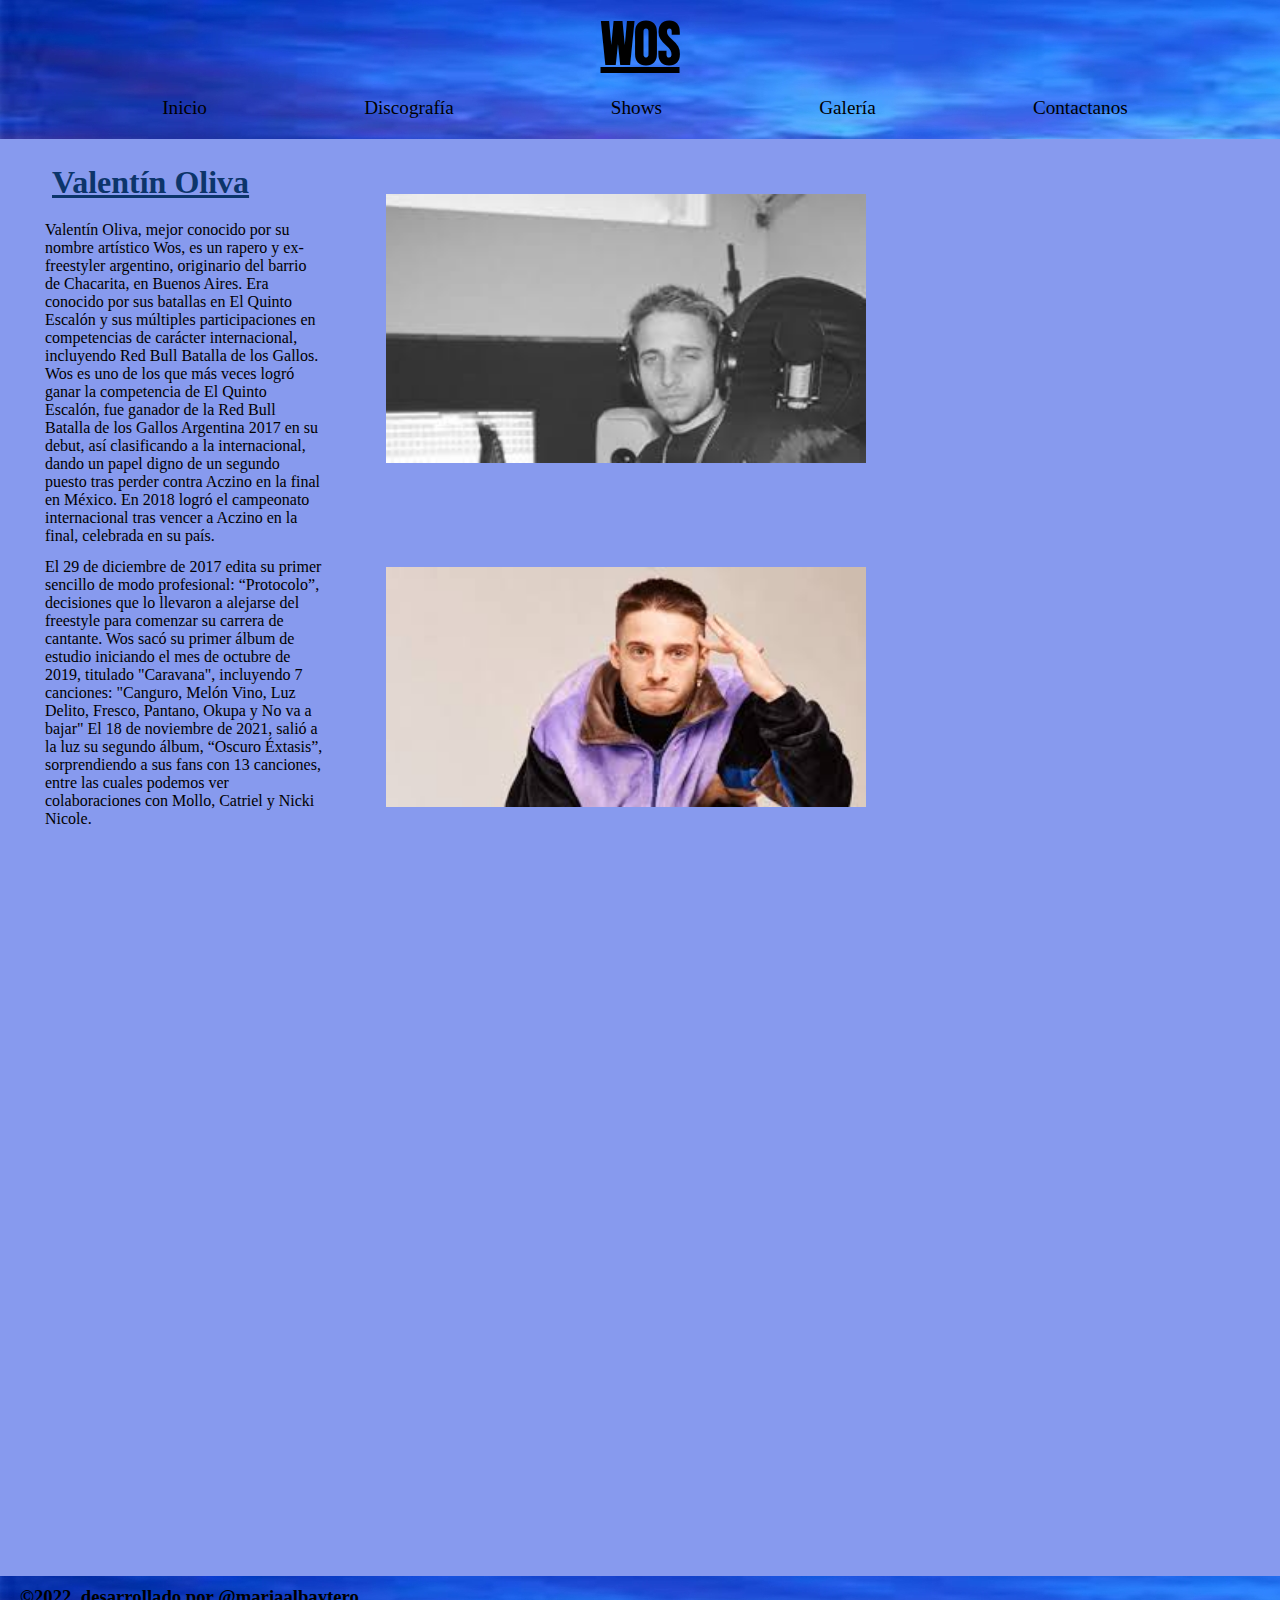
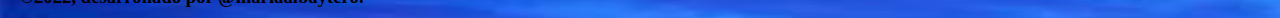
==== index.html @ 1cad40e0 "subiendo archivos" ====
<!DOCTYPE html>
<html lang="en">

<head>
    <meta charset="UTF-8">
    <meta http-equiv="X-UA-Compatible" content="IE=edge">
    <meta name="viewport" content="width=device-width, initial-scale=1.0">
    <!--link de css-->
    <link rel="stylesheet" href="css/style.css">
    <!--font-->
    <style>
        @import url('https://fonts.googleapis.com/css2?family=Bebas+Neue&display=swap');
    </style>
    <title>Inicio</title>
</head>

<body>
    <header>
        <h1>Wos</h1>
        <nav>
            <ul>
                <li>Inicio</li>
                <li><a href="pages/discografia.html">Discografía</a></li>
                <li><a href="pages/shows.html">Shows</a></li>
                <li><a href="pages/galeria.html">Galería</a></li>
                <li><a href="pages/contactanos.html">Contactanos</a></li>
            </ul>
        </nav>
    </header>
    <main class="mainIndex">
        <div class="contenedorUnoIndex">
            <h2 class="tituloIndex">Valentín Oliva</h2>
            <p class="pUno">
                Valentín Oliva, mejor conocido por su nombre artístico Wos, es un rapero y ex-freestyler argentino,
                originario del barrio de Chacarita, en Buenos Aires. Era conocido por sus batallas en El Quinto Escalón
                y sus múltiples participaciones en competencias de carácter internacional, incluyendo Red Bull Batalla
                de los Gallos.
                Wos es uno de los que más veces logró ganar la competencia de El Quinto Escalón, fue ganador de la Red
                Bull Batalla de los Gallos Argentina 2017 en su debut, así clasificando a la internacional, dando un
                papel digno de un segundo puesto tras perder contra Aczino en la final en México. En 2018 logró el
                campeonato internacional tras vencer a Aczino en la final, celebrada en su país.
            </p>
            <p class="pDos">
                El 29 de diciembre de 2017 edita su primer sencillo de modo profesional: “Protocolo”, decisiones que lo
                llevaron a alejarse del freestyle para comenzar su carrera de cantante.
                Wos sacó su primer álbum de estudio iniciando el mes de octubre de 2019, titulado "Caravana", incluyendo
                7 canciones: "Canguro, Melón Vino, Luz Delito, Fresco, Pantano, Okupa y No va a bajar"
                El 18 de noviembre de 2021, salió a la luz su segundo álbum, “Oscuro Éxtasis”, sorprendiendo a sus fans
                con 13 canciones, entre las cuales podemos ver colaboraciones con Mollo, Catriel y Nicki Nicole.
            </p>
        </div>
        <div class="contenedorDosIndex">
            <img class="fotoUnoIndex" src="img/wos index.jpg" alt="imagen de wos en el estudio">
            <img class="fotoDosIndex" src="img/images (1).jpg" alt="imgWos">
        </div>
    </main>

    <footer>
        <h3> ©2022, desarrollado por @mariaalbaytero. </h3>
    </footer>

</body>

</html>
---- css/style.css ----
* {
    margin: 0;
    padding: 0;
    box-sizing: border-box;
}

/*estilos para todos los html*/
body {
    background-color: rgb(135, 154, 238);
    position: relative;
    padding-bottom: 3rem;
    min-height: 100vh;
}

header {
    background-image: url(../img/header.jpg);
}

h1 {
    text-align: center;
    text-decoration: underline;
    padding-top: 10px;
    font-size: 60px;
    font-family: 'Bebas Neue', cursive;
}

nav {
    margin: 5px;
    padding: 0px 10px;
    width: 100%;
}

nav ul {
    display: flex;
    justify-content: space-evenly;
}

nav ul li {
    background-repeat: no-repeat;
    margin: 10px;
    padding-bottom: 10px;
    font-family: Georgia, 'Times New Roman', Times, serif;
    list-style-type: none;
    font-size: 1.2rem;
}

nav ul li:hover {
    color: grey;
}

nav ul li a {
    text-decoration: none;
    color: black;
}

nav ul li a:hover {
    color: grey;
}

main h2 {
    color: rgb(12, 53, 107);
    font-family: Georgia, 'Times New Roman', Times, serif;
    margin: 20px;
    text-decoration: underline;
}

main p {
    margin: 13px;
    font-size: 1rem;
    font-family: Georgia, 'Times New Roman', Times, serif;
}

main img {
    margin: 50px;
}

footer {
    background-image: url(../img/header.jpg);
    position: absolute;
    bottom: 0;
    width: 100%;
}

footer h3 {
    margin: 0px 10px;
    padding: 10px;
}

/*estilos del index*/
.mainIndex {
    display: grid;
}

.contenedorUnoIndex {
    align-items: start;
}

.contenedorDosIndex {
    align-items: end;
    justify-content: center;
}

.fotoUnoIndex {
    width: 30rem;
    grid-area: imgUno;
}

.fotoDosIndex {
    display: none;
    grid-area: imgDos;
}

.pUno {
    grid-area: pUno;
}

.pDos {
    grid-area: pDos;
}

/* estilos de discografia*/
.mainDiscografia {
    margin: 10px;
}

.tituloDiscografia {
    text-align: end;
}

.sectionDiscografia {
    display: grid
}

.divCaravana {
    justify-self: center;
    margin: 0.2rem
}

.divOscuroExtasis {
    justify-self: center;
    margin: 0.2rem
}

.divArrancarmelo {
    justify-self: center;
    margin: 0.2rem
}

/*shows*/
.tituloShows {
    text-align: end;
}

.h2Tour {
    text-align: center;
    margin-bottom: -20px;
    color: rgb(47, 55, 65);
}

.padreImgShows {
    display: grid;
}

.imgShows {
    justify-self: center;
}

.padreShowsLista {
    display: grid;
    margin: 2.5rem;
}

.showsLista {
    font-family: Georgia, 'Times New Roman', Times, serif;
    justify-self: center;
    font-size: 1.2rem;
    margin-bottom: 1rem;
}


/*estilos de galeria*/
.tituloGaleria {
    text-align: end;
}

.contenedorimagenes {
    display: grid;
}

.imgBailando {
    grid-area: bailando;
}

.imgMdp {
    grid-area: mdp;
}

.imgQuintoEscalon {
    grid-area: Quinto
}

.imgLollaVeintidos {
    grid-area: lollaVeintidos;
}

.imgRedBull {
    grid-area: redBull;
}

.imgLollaDiecinueve {
    grid-area: lollaDiecinueve;
}

/*contactanos*/
.h2Contactanos {
    text-align: center;
}

.formulario {
    text-align: center;
    margin: 0px 150px;
}

/*media queries*/
@media screen and (max-width:480px) {
    header{
        width: 100vh;
    }
}
@media screen and (min-width:600px) {
    /*index*/
    .mainIndex {
        grid-template-rows: 1fr 1fr 1fr;
        grid-template-areas: "pUno"
            "img"
            "pDos";
    }

    .tituloIndex {
        font-size: 2rem;
    }

    /*shows*/
    .tituloShows {
        text-align: center;
        font-size: 2rem;
    }

    .showsLista {
        font-size: 1.5rem;
    }

    /*discografía*/
    .tituloDiscografia {
        font-size: 2rem;
    }

    .pDiscografia {
        font-size: 1.2rem;
    }

    /*galeria*/
    .tituloGaleria {
        font-size: 2rem;
    }

}

@media screen and (min-width: 1020px) {

    /*index*/
    .mainIndex {
        display: grid;
        grid-template-columns: 1fr 2fr 1fr;
        grid-template-rows: 1fr 1fr;
        gap: 0px 0px;
        grid-template-areas:
            "pUno pUno imgUno"
            "pDos pDos imgDos";
        margin: 0rem 2rem;
    }

    .fotoDosIndex {
        display: block;
        height: 15rem;
        width: 30rem;
    }

    /*shows*/
    .tituloShows {
        text-align: start;
        margin-left: 2rem;
    }

    .imgShows {
        width: 25rem;
        margin-bottom: 0.5rem;
    }

    /*discografía*/
    .pDiscografia {
        font-size: 1.5rem;
    }

    .sectionDiscografia {
        grid-template-columns: 1fr 1fr 1fr;
    }

    /*galeria*/
    .contenedorimagenes {
        grid-template-areas: "bailando mdp quinto"
            "lollaVeintidos redBull lollaDiecinueve";
        justify-content: center;
    }
}
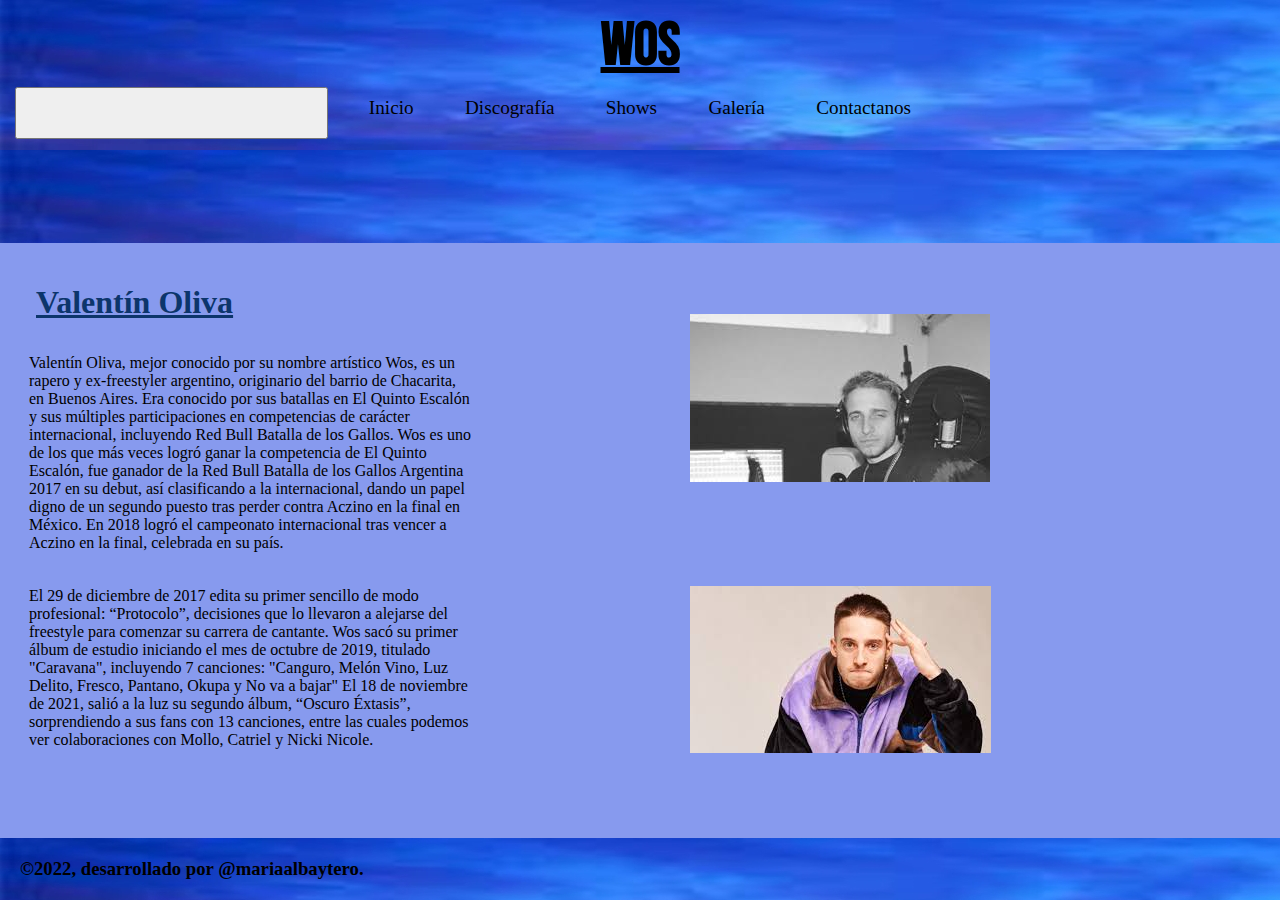
==== commit 7e4757a7: "agregando bootstrap" ====
--- a/index.html
+++ b/index.html
@@ -5,6 +5,12 @@
     <meta charset="UTF-8">
     <meta http-equiv="X-UA-Compatible" content="IE=edge">
     <meta name="viewport" content="width=device-width, initial-scale=1.0">
+    <!--link de animate-->
+    <link rel="stylesheet" href="https://cdnjs.cloudflare.com/ajax/libs/animate.css/4.1.1/animate.min.css" />
+    <!-- link de bootstrap -->
+    <!-- CSS only -->
+    <link href="https://cdn.jsdelivr.net/npm/bootstrap@5.2.0-beta1/dist/css/bootstrap.min.css" rel="stylesheet"
+        integrity="sha384-0evHe/X+R7YkIZDRvuzKMRqM+OrBnVFBL6DOitfPri4tjfHxaWutUpFmBp4vmVor" crossorigin="anonymous">
     <!--link de css-->
     <link rel="stylesheet" href="css/style.css">
     <!--font-->
@@ -15,50 +21,82 @@
 </head>
 
 <body>
-    <header>
-        <h1>Wos</h1>
-        <nav>
-            <ul>
-                <li>Inicio</li>
-                <li><a href="pages/discografia.html">Discografía</a></li>
-                <li><a href="pages/shows.html">Shows</a></li>
-                <li><a href="pages/galeria.html">Galería</a></li>
-                <li><a href="pages/contactanos.html">Contactanos</a></li>
-            </ul>
-        </nav>
-    </header>
-    <main class="mainIndex">
-        <div class="contenedorUnoIndex">
-            <h2 class="tituloIndex">Valentín Oliva</h2>
-            <p class="pUno">
-                Valentín Oliva, mejor conocido por su nombre artístico Wos, es un rapero y ex-freestyler argentino,
-                originario del barrio de Chacarita, en Buenos Aires. Era conocido por sus batallas en El Quinto Escalón
-                y sus múltiples participaciones en competencias de carácter internacional, incluyendo Red Bull Batalla
-                de los Gallos.
-                Wos es uno de los que más veces logró ganar la competencia de El Quinto Escalón, fue ganador de la Red
-                Bull Batalla de los Gallos Argentina 2017 en su debut, así clasificando a la internacional, dando un
-                papel digno de un segundo puesto tras perder contra Aczino en la final en México. En 2018 logró el
-                campeonato internacional tras vencer a Aczino en la final, celebrada en su país.
-            </p>
-            <p class="pDos">
-                El 29 de diciembre de 2017 edita su primer sencillo de modo profesional: “Protocolo”, decisiones que lo
-                llevaron a alejarse del freestyle para comenzar su carrera de cantante.
-                Wos sacó su primer álbum de estudio iniciando el mes de octubre de 2019, titulado "Caravana", incluyendo
-                7 canciones: "Canguro, Melón Vino, Luz Delito, Fresco, Pantano, Okupa y No va a bajar"
-                El 18 de noviembre de 2021, salió a la luz su segundo álbum, “Oscuro Éxtasis”, sorprendiendo a sus fans
-                con 13 canciones, entre las cuales podemos ver colaboraciones con Mollo, Catriel y Nicki Nicole.
-            </p>
-        </div>
-        <div class="contenedorDosIndex">
-            <img class="fotoUnoIndex" src="img/wos index.jpg" alt="imagen de wos en el estudio">
-            <img class="fotoDosIndex" src="img/images (1).jpg" alt="imgWos">
-        </div>
-    </main>
+    <div class="container-fluid">
+        <header class="row">
+            <h1 class="animate__animated animate__zoomIn col-12">Wos</h1>
+            <!-- menu boot -->
+            <nav class="navbar navbar-expand-lg nav-background col-12 m-0">
+                <div class="container">
+                    <button class="navbar-toggler" type="button" data-bs-toggle="collapse"
+                        data-bs-target="#navbarSupportedContent" aria-controls="navbarSupportedContent"
+                        aria-expanded="false" aria-label="Toggle navigation">
+                        <span class="navbar-toggler-icon"></span>
+                    </button>
+                    <div class="collapse navbar-collapse" id="navbarSupportedContent">
+                        <ul class="navbar-nav me-auto mb-2 mb-lg-0">
+                            <li class="nav-item">
+                                <a class="nav-link active" aria-current="page" href="#">Inicio</a>
+                            </li>
+                            <li class="nav-item">
+                                <a class="nav-link" href="pages/discografia.html">Discografía</a>
+                            </li>
+                            <li class="nav-item">
+                                <a class="nav-link" href="pages/shows.html">Shows</a>
+                            </li>
+                            <li class="nav-item">
+                                <a class="nav-link" href="pages/galeria.html">Galería</a>
+                            </li>
+                            <li class="nav-item">
+                                <a class="nav-link" href="pages/contactanos.html">Contactanos</a>
+                            </li>
+                        </ul>
+                    </div>
+                </div>
+            </nav>
+        </header>
+        <main class="mainIndex">
+            <div class="container">
+                <h2 class="tituloIndex">Valentín Oliva</h2>
+                <p class="pUno">
+                    Valentín Oliva, mejor conocido por su nombre artístico Wos, es un rapero y ex-freestyler argentino,
+                    originario del barrio de Chacarita, en Buenos Aires. Era conocido por sus batallas en El Quinto
+                    Escalón
+                    y sus múltiples participaciones en competencias de carácter internacional, incluyendo Red Bull
+                    Batalla
+                    de los Gallos.
+                    Wos es uno de los que más veces logró ganar la competencia de El Quinto Escalón, fue ganador de la
+                    Red
+                    Bull Batalla de los Gallos Argentina 2017 en su debut, así clasificando a la internacional, dando un
+                    papel digno de un segundo puesto tras perder contra Aczino en la final en México. En 2018 logró el
+                    campeonato internacional tras vencer a Aczino en la final, celebrada en su país.
+                </p>
+                <p class="pDos">
+                    El 29 de diciembre de 2017 edita su primer sencillo de modo profesional: “Protocolo”, decisiones que
+                    lo
+                    llevaron a alejarse del freestyle para comenzar su carrera de cantante.
+                    Wos sacó su primer álbum de estudio iniciando el mes de octubre de 2019, titulado "Caravana",
+                    incluyendo
+                    7 canciones: "Canguro, Melón Vino, Luz Delito, Fresco, Pantano, Okupa y No va a bajar"
+                    El 18 de noviembre de 2021, salió a la luz su segundo álbum, “Oscuro Éxtasis”, sorprendiendo a sus
+                    fans
+                    con 13 canciones, entre las cuales podemos ver colaboraciones con Mollo, Catriel y Nicki Nicole.
+                </p>
+            </div>
+            <div class="contenedorDosIndex">
+                <img class="fotoUnoIndex" src="img/wos index.jpg" alt="imagen de wos en el estudio">
+                <img class="fotoDosIndex" src="img/images (1).jpg" alt="imgWos">
+            </div>
+        </main>
 
-    <footer>
-        <h3> ©2022, desarrollado por @mariaalbaytero. </h3>
-    </footer>
+        <footer class="row">
+            <h3 class="col-12 m-0">©2022, desarrollado por @mariaalbaytero. </h3>
+        </footer>
 
+    </div>
+    <!-- JavaScript Bundle with Popper -->
+    <script src="https://cdn.jsdelivr.net/npm/bootstrap@5.2.0-beta1/dist/js/bootstrap.bundle.min.js"
+        integrity="sha384-pprn3073KE6tl6bjs2QrFaJGz5/SUsLqktiwsUTF55Jfv3qYSDhgCecCxMW52nD2" crossorigin="anonymous">
+        </script>
 </body>
 
 </html>--- a/css/style.css
+++ b/css/style.css
@@ -27,7 +27,6 @@
 nav {
     margin: 5px;
     padding: 0px 10px;
-    width: 100%;
 }
 
 nav ul {
@@ -66,7 +65,7 @@
 
 main p {
     margin: 13px;
-    font-size: 1rem;
+    font-size: 1.rem;
     font-family: Georgia, 'Times New Roman', Times, serif;
 }
 
@@ -82,7 +81,7 @@
 }
 
 footer h3 {
-    margin: 0px 10px;
+    margin: 10px;
     padding: 10px;
 }
 
@@ -100,18 +99,17 @@
     justify-content: center;
 }
 
-.fotoUnoIndex {
+.fotoIndex {
     width: 30rem;
-    grid-area: imgUno;
-}
-
-.fotoDosIndex {
+    grid-area: img;
+}
+
+.imgOcultaIndex {
     display: none;
-    grid-area: imgDos;
 }
 
 .pUno {
-    grid-area: pUno;
+    grid-area: pUno
 }
 
 .pDos {
@@ -212,6 +210,10 @@
 }
 
 /*contactanos*/
+.bodyContactanos {
+    overflow: hidden;
+}
+
 .h2Contactanos {
     text-align: center;
 }
@@ -222,18 +224,42 @@
 }
 
 /*media queries*/
-@media screen and (max-width:480px) {
-    header{
-        width: 100vh;
-    }
-}
 @media screen and (min-width:600px) {
+
     /*index*/
     .mainIndex {
-        grid-template-rows: 1fr 1fr 1fr;
-        grid-template-areas: "pUno"
-            "img"
-            "pDos";
+        padding: 1em;
+    }
+
+    .container {
+        display: grid;
+        grid-template-columns: 1fr 2fr 1fr;
+        grid-template-rows: 0.2fr 1fr 1fr;
+        gap: 0px 0px 0px;
+        grid-template-areas:
+            "titulo titulo titulo"
+            "pUno pUno imgUno"
+            "pDos pDos imgDos";
+    }
+
+    .tituloIndex {
+        grid-area: titulo;
+    }
+
+    .pUno {
+        grid-area: pUno;
+    }
+
+    .pDos {
+        grid-area: pDos;
+    }
+
+    .imgUno {
+        grid-area: imgUno;
+    }
+
+    .imgDos {
+        grid-area: imgDos;
     }
 
     .tituloIndex {
@@ -270,17 +296,19 @@
 
     /*index*/
     .mainIndex {
-        display: grid;
-        grid-template-columns: 1fr 2fr 1fr;
-        grid-template-rows: 1fr 1fr;
-        gap: 0px 0px;
-        grid-template-areas:
-            "pUno pUno imgUno"
-            "pDos pDos imgDos";
-        margin: 0rem 2rem;
-    }
-
-    .fotoDosIndex {
+        grid-template-columns: 1fr 1fr;
+    }
+
+    .contenedorUnoIndex {
+        justify-content: start;
+        font-size: 1.2rem;
+    }
+
+    .contenedorDosIndex {
+        justify-content: end;
+    }
+
+    .imgOcultaIndex {
         display: block;
         height: 15rem;
         width: 30rem;
@@ -312,4 +340,41 @@
             "lollaVeintidos redBull lollaDiecinueve";
         justify-content: center;
     }
+}
+
+/*transformaciones*/
+.divCaravana:hover {
+    transform: scale(1.05);
+}
+
+.divOscuroExtasis:hover {
+    transform: scale(1.05);
+}
+
+.divArrancarmelo:hover {
+    transform: scale(1.05);
+}
+
+.imgBailando:hover {
+    transform: scale(1.1);
+}
+
+.imgMdp:hover {
+    transform: scale(1.1);
+}
+
+.imgQuintoEscalon:hover {
+    transform: scale(1.1);
+}
+
+.imgLollaVeintidos:hover {
+    transform: scale(1.1);
+}
+
+.imgRedBull:hover {
+    transform: scale(1.1);
+}
+
+.imgLollaDiecinueve:hover {
+    transform: scale(1.1);
 }